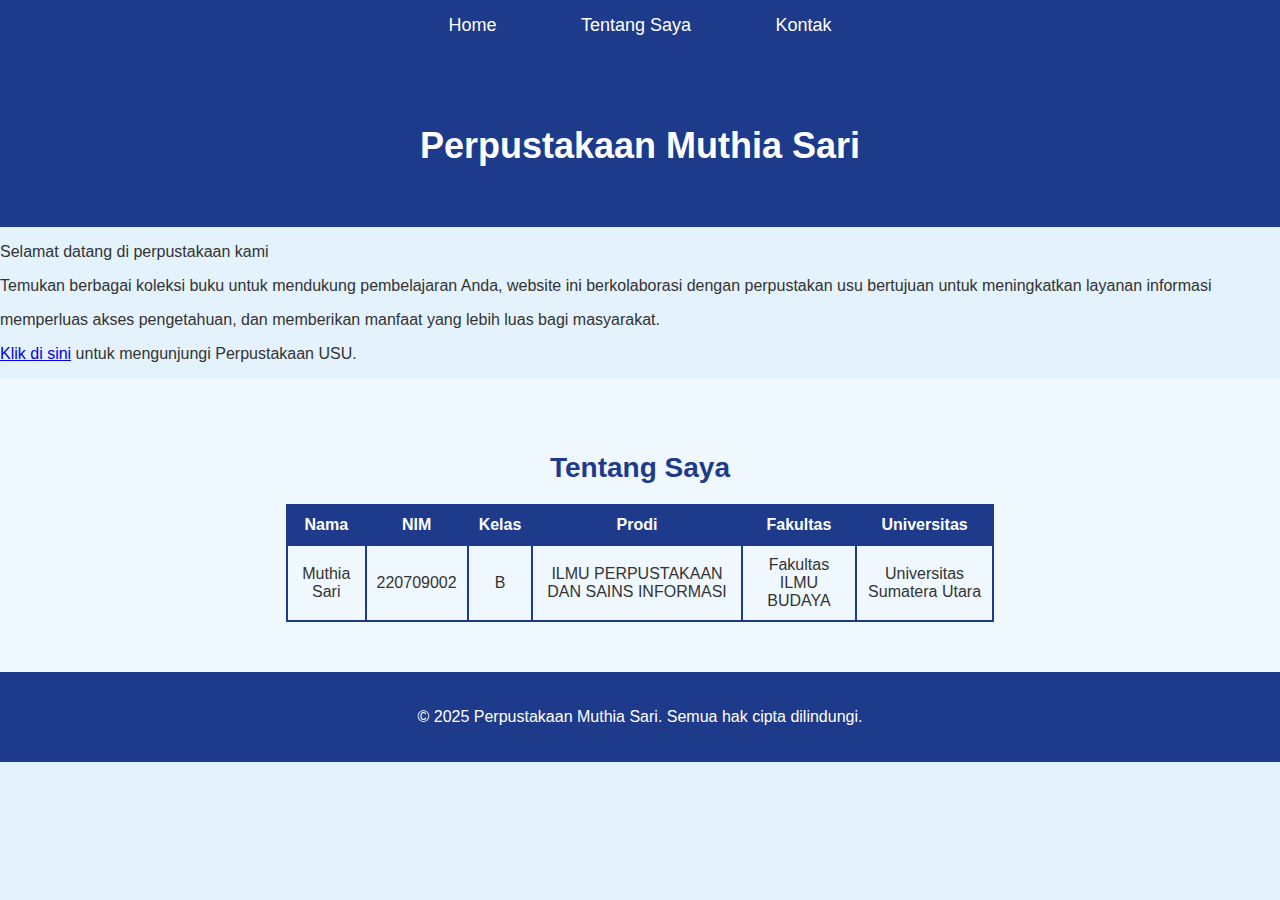
==== about-me.html @ 8a356027 "Update about-me.html" ====
<!DOCTYPE html>
<html lang="id">
<head>
    <meta charset="UTF-8">
    <meta name="viewport" content="width=device-width, initial-scale=1.0">
    <title>Perpustakaan Muthia Sari</title>
    <style>
        /* Basic Styles */
        body {
            font-family: Arial, sans-serif;
            margin: 0;
            padding: 0;
            background-color: #e3f2fd; /* Biru Langit */
            color: #333; /* Hitam */
        }

        /* Navbar */
        nav {
            background-color: #1e3a8a; /* Navy */
            padding: 15px;
            text-align: center;
        }

        nav ul {
            list-style: none;
            margin: 0;
            padding: 0;
        }

        nav ul li {
            display: inline;
            margin: 0 20px;
        }

        nav ul li a {
            color: #fff;
            text-decoration: none;
            font-size: 18px;
            padding: 10px 20px;
            background-color: #1e3a8a;
            border-radius: 5px;
            transition: background-color 0.3s;
        }

        nav ul li a:hover {
            background-color: #3b82f6; /* Biru Langit */
        }

        /* Header */
        header {
            background-color: #1e3a8a; /* Navy */
            color: #fff; /* Putih */
            padding: 50px 0;
            text-align: center;
        }

        header h1 {
            font-size: 36px;
            margin-bottom: 10px;
        }

        header p {
            font-size: 18px;
            text-align: justify; /* Rata kanan kiri */
            margin: 0 10%; /* Memberikan margin kiri dan kanan untuk menghindari teks yang terlalu lebar */
        }

        /* About Me Section */
        #about-me {
            background-color: #f0f8ff; /* Light Blue */
            padding: 50px;
        }

        /* Center the "About Me" heading */
        #about-me h2 {
            color: #1e3a8a; /* Navy */
            font-size: 28px;
            margin-bottom: 20px;
            text-align: center; /* Centered the text */
        }

        table {
            width: 60%;
            margin: 0 auto;
            border-collapse: collapse;
            border: 2px solid #1e3a8a; /* Navy border */
        }

        table, th, td {
            border: 2px solid #1e3a8a; /* Navy */
        }

        th, td {
            padding: 10px;
            text-align: center;
        }

        th {
            background-color: #1e3a8a;
            color: white;
        }

        /* Footer Section */
        footer {
            background-color: #1e3a8a; /* Navy */
            color: #fff; /* Putih */
            text-align: center;
            padding: 20px;
        }

    </style>
</head>
<body>

    <!-- Navbar -->
    <nav>
        <ul>
            <li><a href="index.html">Home</a></li>
            <li><a href="about-me.html">Tentang Saya</a></li>
            <li><a href="contact.html">Kontak</a></li>
        </ul>
    </nav>

    <!-- Header Section -->
    <header>
        <h1>Perpustakaan Muthia Sari</h1>
    </header>

    <section>
        <p>Selamat datang di perpustakaan kami</p>
        <p>Temukan berbagai koleksi buku untuk mendukung pembelajaran Anda, website ini berkolaborasi dengan perpustakan usu bertujuan untuk meningkatkan layanan informasi</p>
        <p>memperluas akses pengetahuan, dan memberikan manfaat yang lebih luas bagi masyarakat.</p>
        <p><a href="https://library.usu.ac.id/" target="_blank">Klik di sini</a> untuk mengunjungi Perpustakaan USU.</p> 
    </section>

    <!-- About Me Section -->
    <section id="about-me">
        <h2>Tentang Saya</h2>
        <table>
            <tr>
                <th>Nama</th>
                <th>NIM</th>
                <th>Kelas</th>
                <th>Prodi</th>
                <th>Fakultas</th>
                <th>Universitas</th>
            </tr>
            <tr>
                <td>Muthia Sari</td>
                <td>220709002</td>
                <td>B</td>
                <td>ILMU PERPUSTAKAAN DAN SAINS INFORMASI</td>
                <td>Fakultas ILMU BUDAYA</td>
                <td>Universitas Sumatera Utara</td>
            </tr>
        </table>
    </section>

    <!-- Footer Section -->
    <footer>
        <p>&copy; 2025 Perpustakaan Muthia Sari. Semua hak cipta dilindungi.</p>
    </footer>

</body>
</html>
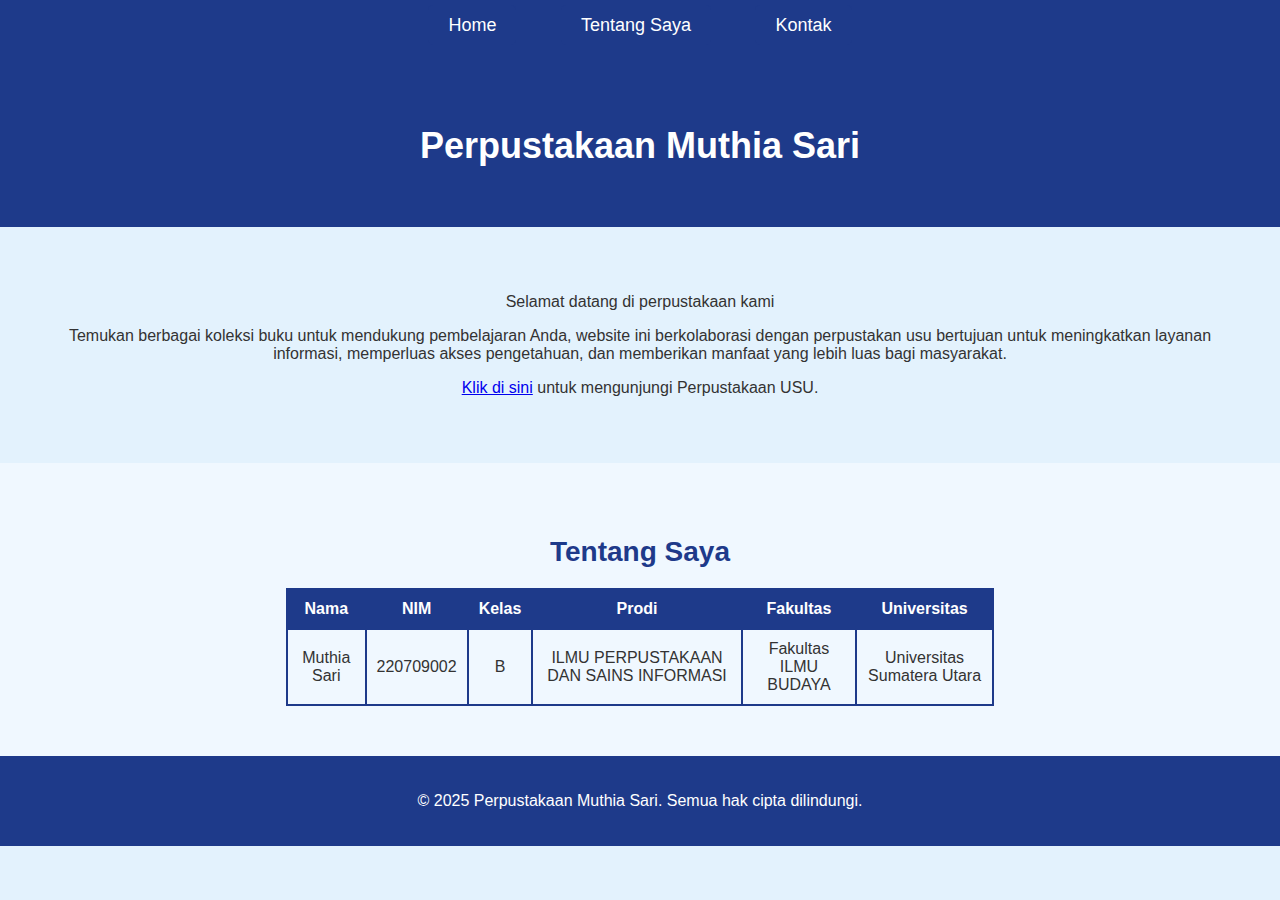
==== commit 3737ddb7: "Update about-me.html" ====
--- a/about-me.html
+++ b/about-me.html
@@ -107,6 +107,10 @@
             text-align: center;
             padding: 20px;
         }
+         section {
+            padding: 50px;
+            text-align: center;
+        }
 
     </style>
 </head>
@@ -128,8 +132,7 @@
 
     <section>
         <p>Selamat datang di perpustakaan kami</p>
-        <p>Temukan berbagai koleksi buku untuk mendukung pembelajaran Anda, website ini berkolaborasi dengan perpustakan usu bertujuan untuk meningkatkan layanan informasi</p>
-        <p>memperluas akses pengetahuan, dan memberikan manfaat yang lebih luas bagi masyarakat.</p>
+        <p>Temukan berbagai koleksi buku untuk mendukung pembelajaran Anda, website ini berkolaborasi dengan perpustakan usu bertujuan untuk meningkatkan layanan informasi, memperluas akses pengetahuan, dan memberikan manfaat yang lebih luas bagi masyarakat.</p>
         <p><a href="https://library.usu.ac.id/" target="_blank">Klik di sini</a> untuk mengunjungi Perpustakaan USU.</p> 
     </section>
 
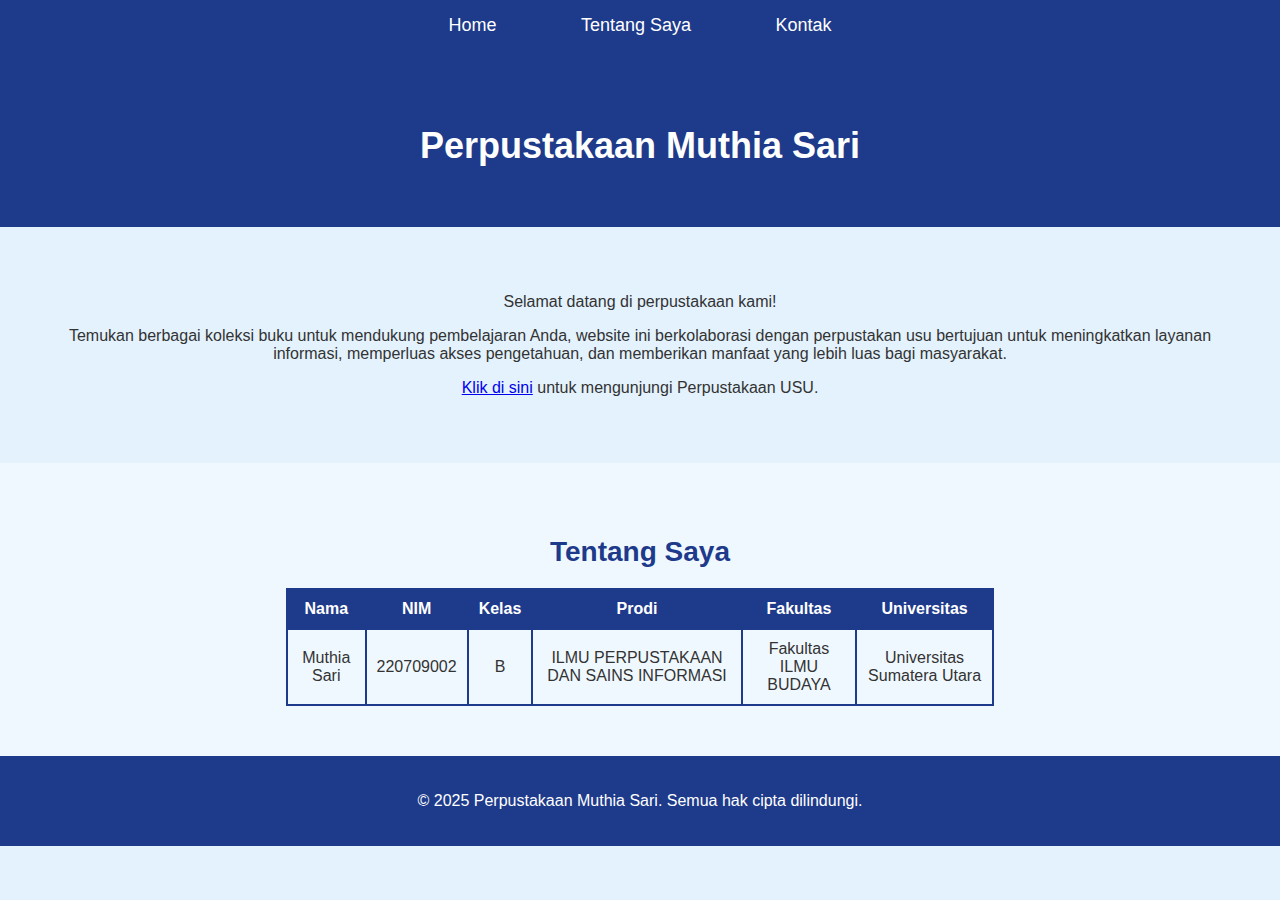
==== commit 66a0ba9f: "Update about-me.html" ====
--- a/about-me.html
+++ b/about-me.html
@@ -131,7 +131,7 @@
     </header>
 
     <section>
-        <p>Selamat datang di perpustakaan kami</p>
+        <p>Selamat datang di perpustakaan kami!</p>
         <p>Temukan berbagai koleksi buku untuk mendukung pembelajaran Anda, website ini berkolaborasi dengan perpustakan usu bertujuan untuk meningkatkan layanan informasi, memperluas akses pengetahuan, dan memberikan manfaat yang lebih luas bagi masyarakat.</p>
         <p><a href="https://library.usu.ac.id/" target="_blank">Klik di sini</a> untuk mengunjungi Perpustakaan USU.</p> 
     </section>
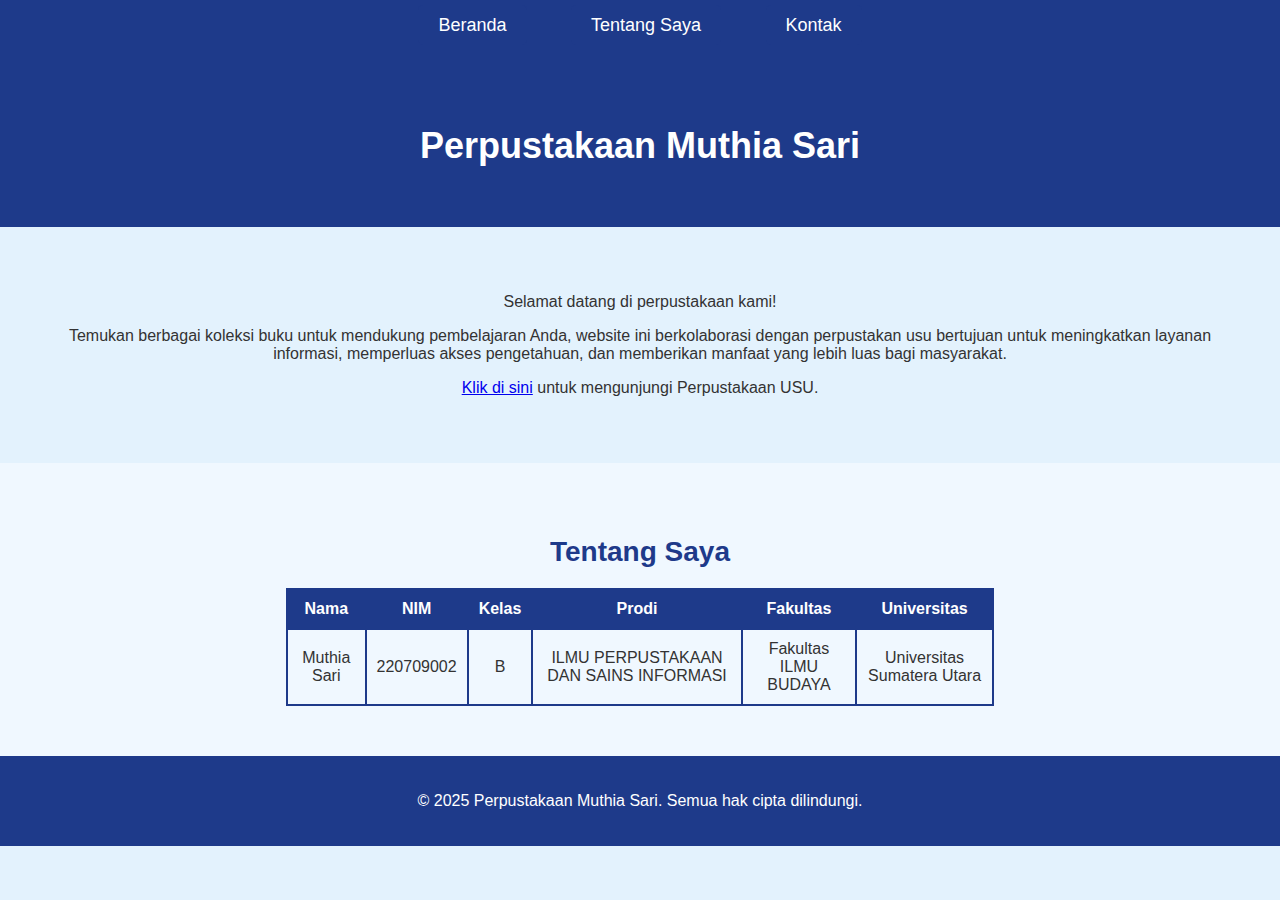
==== commit 89fca643: "Update about-me.html" ====
--- a/about-me.html
+++ b/about-me.html
@@ -119,7 +119,7 @@
     <!-- Navbar -->
     <nav>
         <ul>
-            <li><a href="index.html">Home</a></li>
+            <li><a href="index.html">Beranda</a></li>
             <li><a href="about-me.html">Tentang Saya</a></li>
             <li><a href="contact.html">Kontak</a></li>
         </ul>
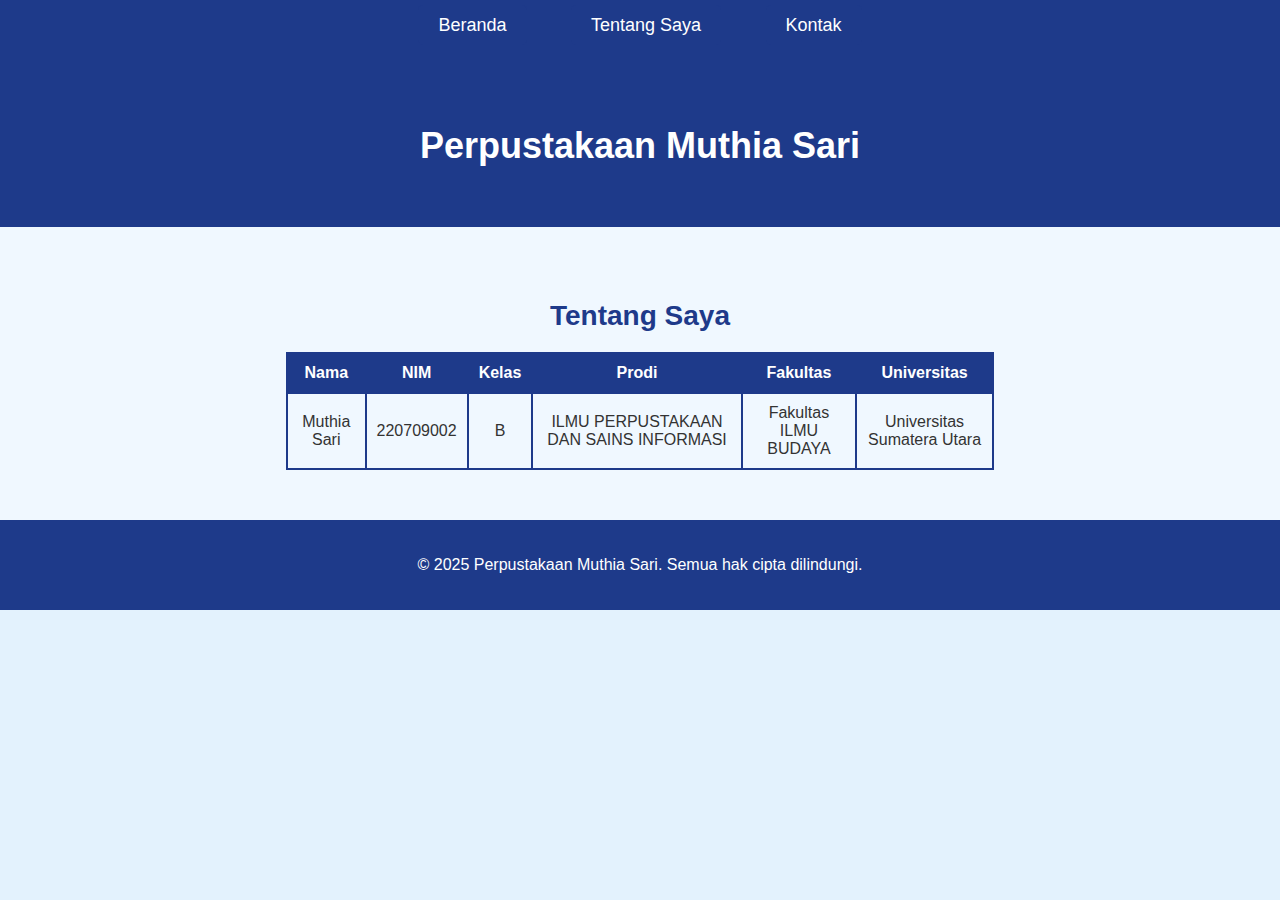
==== commit 1d7be75e: "Update about-me.html" ====
--- a/about-me.html
+++ b/about-me.html
@@ -130,12 +130,6 @@
         <h1>Perpustakaan Muthia Sari</h1>
     </header>
 
-    <section>
-        <p>Selamat datang di perpustakaan kami!</p>
-        <p>Temukan berbagai koleksi buku untuk mendukung pembelajaran Anda, website ini berkolaborasi dengan perpustakan usu bertujuan untuk meningkatkan layanan informasi, memperluas akses pengetahuan, dan memberikan manfaat yang lebih luas bagi masyarakat.</p>
-        <p><a href="https://library.usu.ac.id/" target="_blank">Klik di sini</a> untuk mengunjungi Perpustakaan USU.</p> 
-    </section>
-
     <!-- About Me Section -->
     <section id="about-me">
         <h2>Tentang Saya</h2>
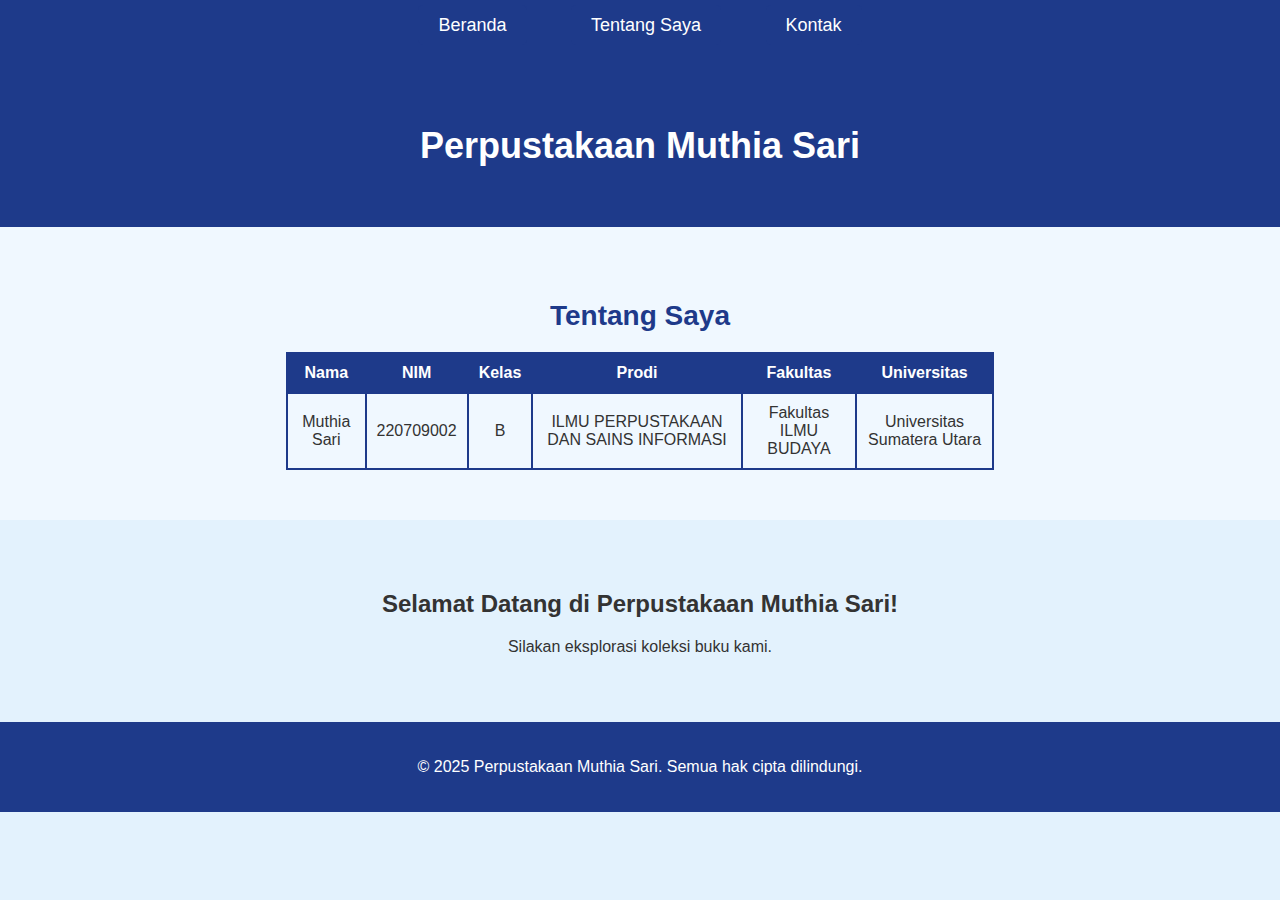
==== commit 2fe6555d: "Update about-me.html" ====
--- a/about-me.html
+++ b/about-me.html
@@ -59,24 +59,17 @@
             margin-bottom: 10px;
         }
 
-        header p {
-            font-size: 18px;
-            text-align: justify; /* Rata kanan kiri */
-            margin: 0 10%; /* Memberikan margin kiri dan kanan untuk menghindari teks yang terlalu lebar */
-        }
-
         /* About Me Section */
         #about-me {
             background-color: #f0f8ff; /* Light Blue */
             padding: 50px;
         }
 
-        /* Center the "About Me" heading */
         #about-me h2 {
             color: #1e3a8a; /* Navy */
             font-size: 28px;
             margin-bottom: 20px;
-            text-align: center; /* Centered the text */
+            text-align: center;
         }
 
         table {
@@ -107,11 +100,11 @@
             text-align: center;
             padding: 20px;
         }
-         section {
+
+        section {
             padding: 50px;
             text-align: center;
         }
-
     </style>
 </head>
 <body>
@@ -143,7 +136,7 @@
                 <th>Universitas</th>
             </tr>
             <tr>
-                <td>Muthia Sari</td>
+                <td id="nama">Muthia Sari</td>
                 <td>220709002</td>
                 <td>B</td>
                 <td>ILMU PERPUSTAKAAN DAN SAINS INFORMASI</td>
@@ -158,5 +151,22 @@
         <p>&copy; 2025 Perpustakaan Muthia Sari. Semua hak cipta dilindungi.</p>
     </footer>
 
+    <script>
+        // Mengubah warna latar belakang navbar saat diklik
+        document.querySelector("nav").addEventListener("click", function() {
+            this.style.backgroundColor = this.style.backgroundColor === "rgb(30, 58, 138)" ? "#3b82f6" : "#1e3a8a";
+        });
+
+        // Menampilkan alert ketika nama diklik
+        document.getElementById("nama").addEventListener("click", function() {
+            alert("Anda mengklik nama: " + this.innerText);
+        });
+
+        // Menambahkan elemen baru ke dalam halaman
+        let newSection = document.createElement("section");
+        newSection.innerHTML = "<h2>Selamat Datang di Perpustakaan Muthia Sari!</h2><p>Silakan eksplorasi koleksi buku kami.</p>";
+        document.body.insertBefore(newSection, document.querySelector("footer"));
+    </script>
+
 </body>
 </html>
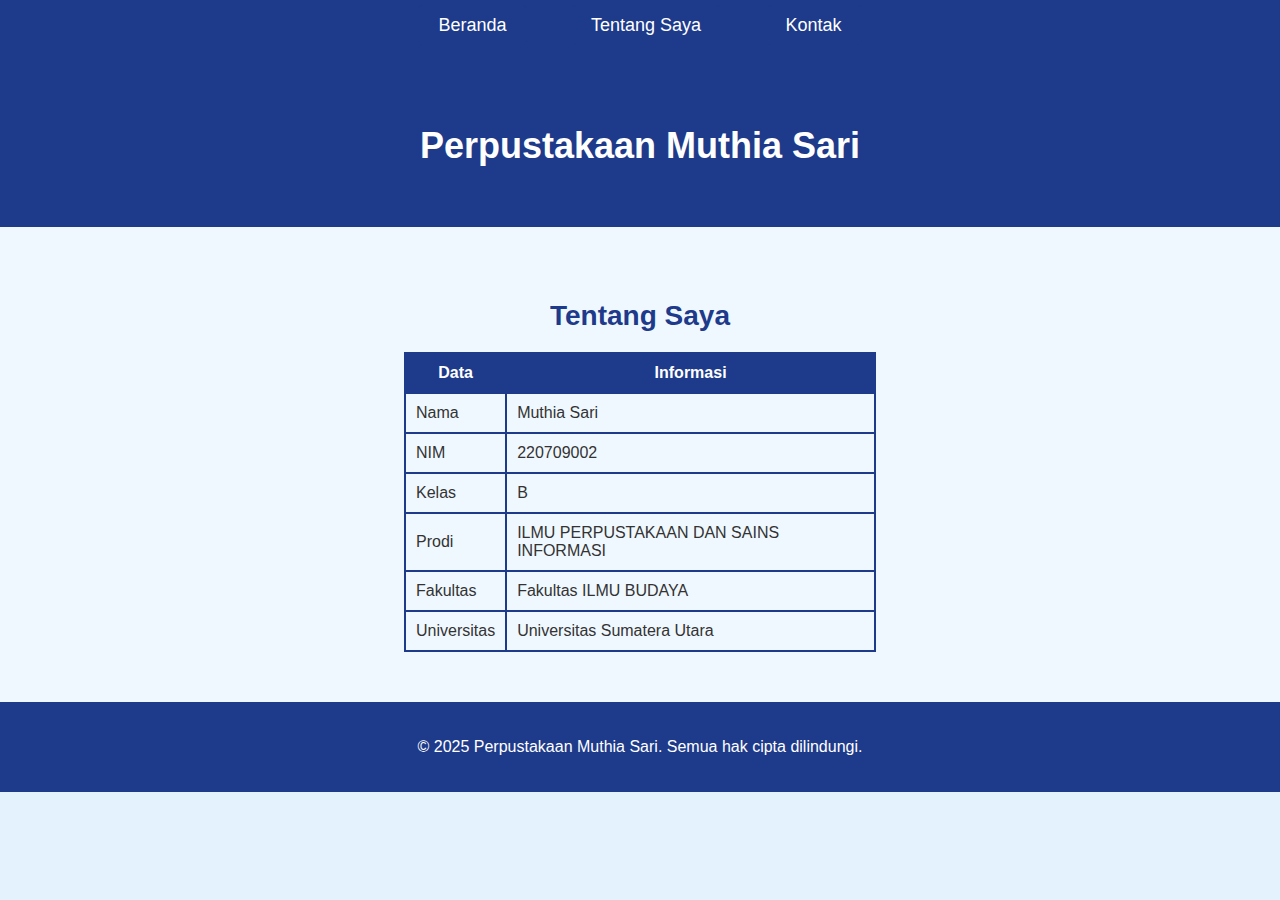
==== commit 9b29f7dd: "Update about-me.html" ====
--- a/about-me.html
+++ b/about-me.html
@@ -73,7 +73,7 @@
         }
 
         table {
-            width: 60%;
+            width: 40%;
             margin: 0 auto;
             border-collapse: collapse;
             border: 2px solid #1e3a8a; /* Navy border */
@@ -85,12 +85,13 @@
 
         th, td {
             padding: 10px;
-            text-align: center;
+            text-align: left;
         }
 
         th {
             background-color: #1e3a8a;
             color: white;
+            text-align: center;
         }
 
         /* Footer Section */
@@ -105,6 +106,7 @@
             padding: 50px;
             text-align: center;
         }
+
     </style>
 </head>
 <body>
@@ -128,19 +130,31 @@
         <h2>Tentang Saya</h2>
         <table>
             <tr>
-                <th>Nama</th>
-                <th>NIM</th>
-                <th>Kelas</th>
-                <th>Prodi</th>
-                <th>Fakultas</th>
-                <th>Universitas</th>
+                <th>Data</th>
+                <th>Informasi</th>
             </tr>
             <tr>
-                <td id="nama">Muthia Sari</td>
+                <td>Nama</td>
+                <td>Muthia Sari</td>
+            </tr>
+            <tr>
+                <td>NIM</td>
                 <td>220709002</td>
+            </tr>
+            <tr>
+                <td>Kelas</td>
                 <td>B</td>
+            </tr>
+            <tr>
+                <td>Prodi</td>
                 <td>ILMU PERPUSTAKAAN DAN SAINS INFORMASI</td>
+            </tr>
+            <tr>
+                <td>Fakultas</td>
                 <td>Fakultas ILMU BUDAYA</td>
+            </tr>
+            <tr>
+                <td>Universitas</td>
                 <td>Universitas Sumatera Utara</td>
             </tr>
         </table>
@@ -151,22 +165,5 @@
         <p>&copy; 2025 Perpustakaan Muthia Sari. Semua hak cipta dilindungi.</p>
     </footer>
 
-    <script>
-        // Mengubah warna latar belakang navbar saat diklik
-        document.querySelector("nav").addEventListener("click", function() {
-            this.style.backgroundColor = this.style.backgroundColor === "rgb(30, 58, 138)" ? "#3b82f6" : "#1e3a8a";
-        });
-
-        // Menampilkan alert ketika nama diklik
-        document.getElementById("nama").addEventListener("click", function() {
-            alert("Anda mengklik nama: " + this.innerText);
-        });
-
-        // Menambahkan elemen baru ke dalam halaman
-        let newSection = document.createElement("section");
-        newSection.innerHTML = "<h2>Selamat Datang di Perpustakaan Muthia Sari!</h2><p>Silakan eksplorasi koleksi buku kami.</p>";
-        document.body.insertBefore(newSection, document.querySelector("footer"));
-    </script>
-
 </body>
 </html>
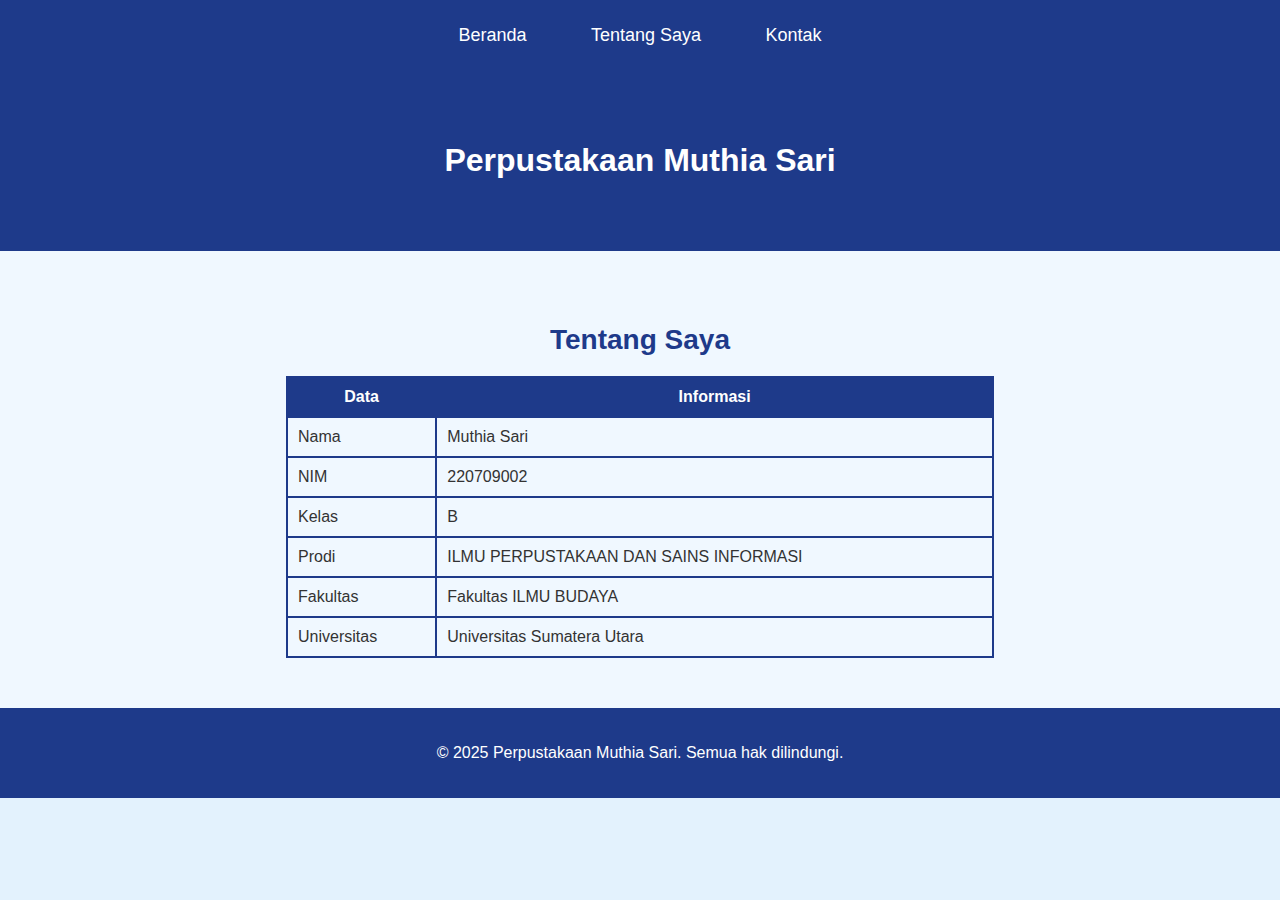
==== commit 48d45cf1: "Update about-me.html" ====
--- a/about-me.html
+++ b/about-me.html
@@ -17,46 +17,63 @@
         /* Navbar */
         nav {
             background-color: #1e3a8a; /* Navy */
-            padding: 15px;
-            text-align: center;
-        }
-
-        nav ul {
+            padding: 15px 0;
+            text-align: center;
+            position: relative;
+        }
+
+        /* Logo */
+        .logo {
+            color: white;
+            font-size: 20px;
+            font-weight: bold;
+            text-align: center;
+            display: block;
+        }
+
+        /* Menu */
+        .nav-links {
             list-style: none;
+            padding: 0;
             margin: 0;
-            padding: 0;
-        }
-
-        nav ul li {
-            display: inline;
-            margin: 0 20px;
-        }
-
-        nav ul li a {
-            color: #fff;
+        }
+
+        .nav-links li {
+            display: inline-block;
+            margin: 0 15px;
+        }
+
+        .nav-links li a {
+            color: white;
             text-decoration: none;
             font-size: 18px;
-            padding: 10px 20px;
-            background-color: #1e3a8a;
+            padding: 10px 15px;
+            display: inline-block;
+            transition: background 0.3s;
+        }
+
+        .nav-links li a:hover {
+            background-color: #3b82f6;
             border-radius: 5px;
-            transition: background-color 0.3s;
-        }
-
-        nav ul li a:hover {
-            background-color: #3b82f6; /* Biru Langit */
+        }
+
+        /* Hamburger Menu */
+        .hamburger {
+            display: none;
+            font-size: 24px;
+            color: white;
+            position: absolute;
+            top: 15px;
+            right: 20px;
+            cursor: pointer;
         }
 
         /* Header */
         header {
-            background-color: #1e3a8a; /* Navy */
-            color: #fff; /* Putih */
+            background-color: #1e3a8a;
+            color: white;
             padding: 50px 0;
             text-align: center;
-        }
-
-        header h1 {
-            font-size: 36px;
-            margin-bottom: 10px;
         }
 
         /* About Me Section */
@@ -66,21 +83,21 @@
         }
 
         #about-me h2 {
-            color: #1e3a8a; /* Navy */
+            color: #1e3a8a;
             font-size: 28px;
             margin-bottom: 20px;
             text-align: center;
         }
 
         table {
-            width: 40%;
+            width: 60%;
             margin: 0 auto;
             border-collapse: collapse;
-            border: 2px solid #1e3a8a; /* Navy border */
+            border: 2px solid #1e3a8a;
         }
 
         table, th, td {
-            border: 2px solid #1e3a8a; /* Navy */
+            border: 2px solid #1e3a8a;
         }
 
         th, td {
@@ -94,33 +111,50 @@
             text-align: center;
         }
 
-        /* Footer Section */
+        /* Footer */
         footer {
-            background-color: #1e3a8a; /* Navy */
-            color: #fff; /* Putih */
+            background-color: #1e3a8a;
+            color: white;
             text-align: center;
             padding: 20px;
         }
 
-        section {
-            padding: 50px;
-            text-align: center;
-        }
-
+        /* Responsive Design */
+        @media screen and (max-width: 768px) {
+            .nav-links {
+                display: none;
+                width: 100%;
+                text-align: center;
+                background-color: #1e3a8a;
+                position: absolute;
+                top: 50px;
+                left: 0;
+            }
+
+            .nav-links li {
+                display: block;
+                padding: 10px 0;
+            }
+
+            .hamburger {
+                display: block;
+            }
+        }
     </style>
 </head>
 <body>
 
     <!-- Navbar -->
     <nav>
-        <ul>
+        <div class="hamburger" onclick="toggleMenu()">☰</div>
+        <ul class="nav-links">
             <li><a href="index.html">Beranda</a></li>
             <li><a href="about-me.html">Tentang Saya</a></li>
             <li><a href="contact.html">Kontak</a></li>
         </ul>
     </nav>
 
-    <!-- Header Section -->
+    <!-- Header -->
     <header>
         <h1>Perpustakaan Muthia Sari</h1>
     </header>
@@ -160,10 +194,21 @@
         </table>
     </section>
 
-    <!-- Footer Section -->
+    <!-- Footer -->
     <footer>
-        <p>&copy; 2025 Perpustakaan Muthia Sari. Semua hak cipta dilindungi.</p>
+        <p>&copy; 2025 Perpustakaan Muthia Sari. Semua hak dilindungi.</p>
     </footer>
+
+    <script>
+        function toggleMenu() {
+            var nav = document.querySelector(".nav-links");
+            if (nav.style.display === "block") {
+                nav.style.display = "none";
+            } else {
+                nav.style.display = "block";
+            }
+        }
+    </script>
 
 </body>
 </html>
